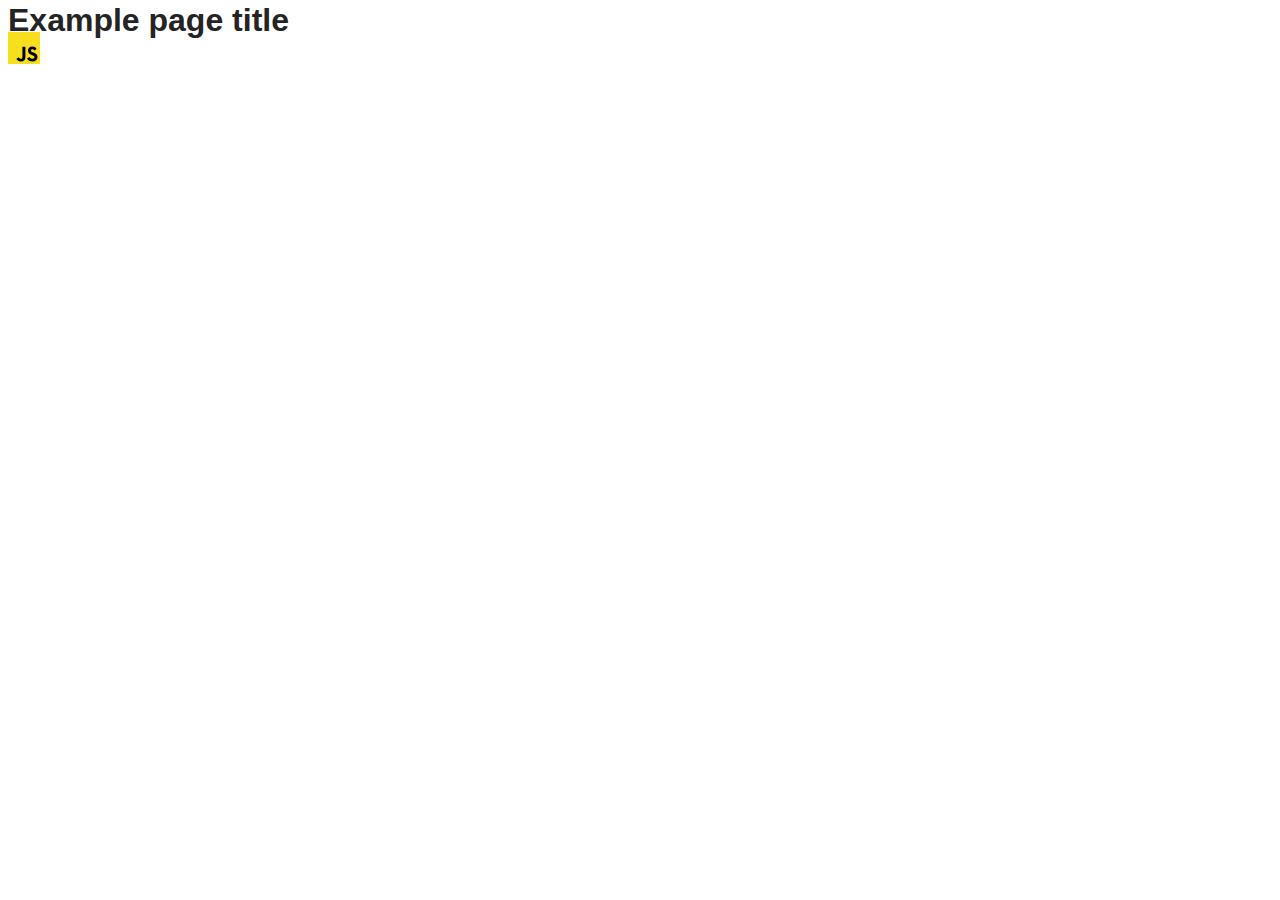
==== src/index.html @ e4bb35bd "Initial commit" ====
<!DOCTYPE html>
<html lang="en">
  <head>
    <meta charset="UTF-8" />
    <link rel="icon" type="image/svg+xml" href="/favicon.svg" />
    <meta name="viewport" content="width=device-width, initial-scale=1.0" />
    <title>Vanilla App Template</title>
    <link rel="stylesheet" href="./css/styles.css" />
  </head>
  <body>
    <load ="partials/header.html" />

    <section>
      <h1>Example page title</h1>
      <!-- Path to images as from index.html file -->
      <img src="./img/javascript.svg" alt="" />
    </section>

    <!-- Loads the specified .html file -->
    <load ="partials/vite-promo.html" />

    <script type="module" src="./main.js"></script>
  </body>
</html>
---- src/css/styles.css ----
/**
  |============================
  | include css partials with
  | default @import url()
  |============================
*/
@import url('./reset.css');
@import url('./vite-promo.css');
@import url('./header.css');

:root {
  font-family: Inter, Avenir, Helvetica, Arial, sans-serif;
  font-size: 16px;
  line-height: 24px;
  font-weight: 400;

  color: #242424;
  background-color: rgba(255, 255, 255, 0.87);

  font-synthesis: none;
  text-rendering: optimizeLegibility;
  -webkit-font-smoothing: antialiased;
  -moz-osx-font-smoothing: grayscale;
  -webkit-text-size-adjust: 100%;
}
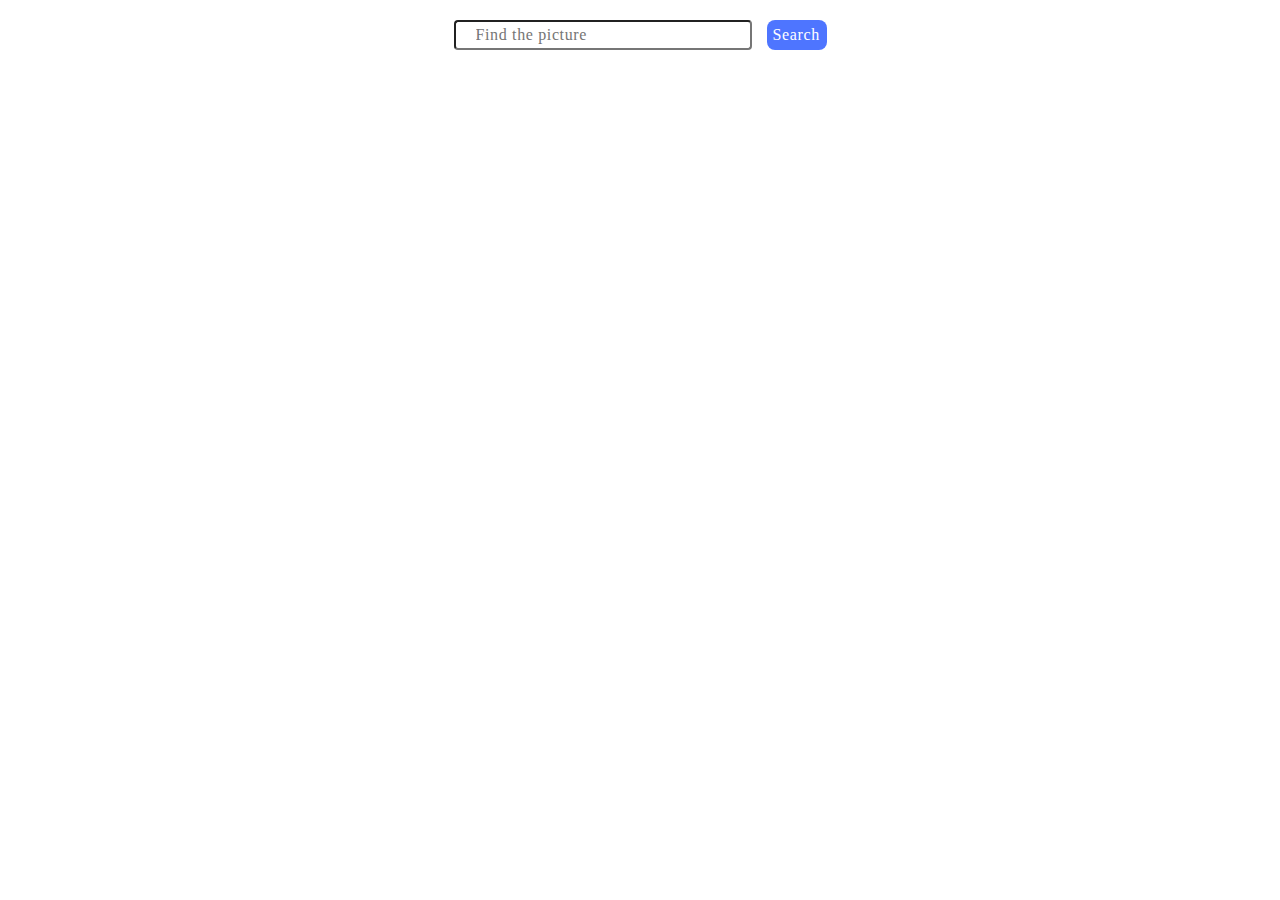
==== commit d2e36476: "js 11 hm1" ====
--- a/src/index.html
+++ b/src/index.html
@@ -2,23 +2,22 @@
 <html lang="en">
   <head>
     <meta charset="UTF-8" />
-    <link rel="icon" type="image/svg+xml" href="/favicon.svg" />
     <meta name="viewport" content="width=device-width, initial-scale=1.0" />
-    <title>Vanilla App Template</title>
+    <title>homepage</title>
     <link rel="stylesheet" href="./css/styles.css" />
   </head>
   <body>
-    <load ="partials/header.html" />
+    <div class="search-the-pic">
+      <input
+        type="text"
+        id="name-input"
+        class="input-picstyle"
+        placeholder="Find the picture"
+      />
 
-    <section>
-      <h1>Example page title</h1>
-      <!-- Path to images as from index.html file -->
-      <img src="./img/javascript.svg" alt="" />
-    </section>
-
-    <!-- Loads the specified .html file -->
-    <load ="partials/vite-promo.html" />
-
+      <button type="button" class="search-btn">Search</button>
+    </div>
+    <section class="gallery"></section>
     <script type="module" src="./main.js"></script>
   </body>
 </html>
--- a/src/css/styles.css
+++ b/src/css/styles.css
@@ -5,8 +5,6 @@
   |============================
 */
 @import url('./reset.css');
-@import url('./vite-promo.css');
-@import url('./header.css');
 
 :root {
   font-family: Inter, Avenir, Helvetica, Arial, sans-serif;
@@ -23,3 +21,46 @@
   -moz-osx-font-smoothing: grayscale;
   -webkit-text-size-adjust: 100%;
 }
+
+.gallery {
+  display: flex;
+  flex-direction: row;
+  row-gap: 20px;
+  gap: 20px;
+  flex-wrap: wrap;
+}
+img {
+  width: 460px;
+}
+.search-the-pic {
+  text-align: center;
+  margin: 20px;
+  display: flex;
+  justify-content: center;
+  gap: 15px;
+}
+.search-btn {
+  background-color: #4e75ff;
+  font-family: Montserrat;
+  font-size: 16px;
+  font-weight: 500;
+  line-height: 24px;
+  letter-spacing: 0.04em;
+  text-align: left;
+  color: #ffffff;
+  width: 60px;
+  border: none;
+  border-radius: 8px;
+}
+.input-picstyle {
+  border-radius: 4px;
+  width: 272px;
+  font-family: Montserrat;
+  font-size: 16px;
+  font-weight: 400;
+  line-height: 24px;
+  letter-spacing: 0.04em;
+  text-align: left;
+  padding-left: 20px;
+  height: 24px;
+}
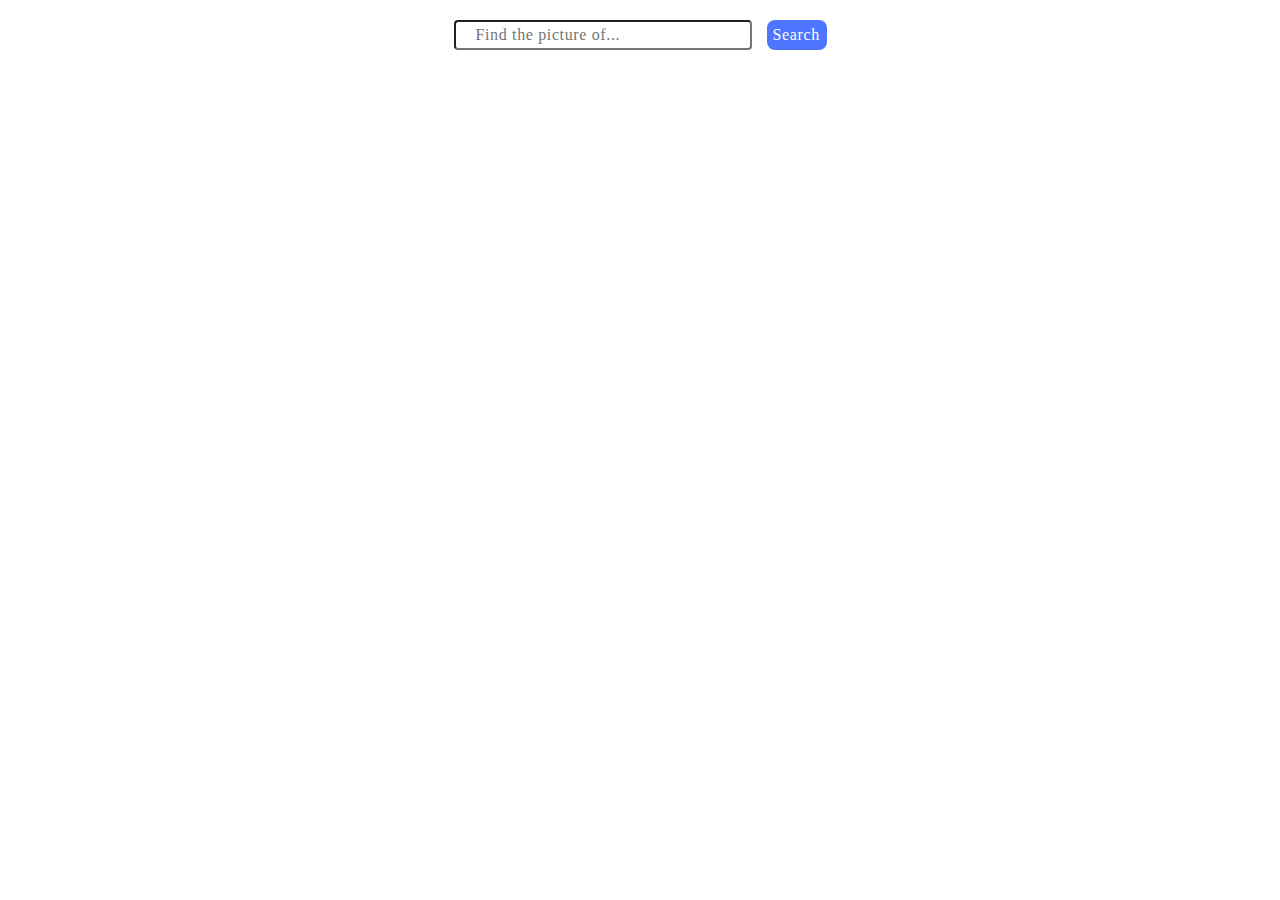
==== commit 74057f66: "js 11 hm 2" ====
--- a/src/index.html
+++ b/src/index.html
@@ -12,11 +12,12 @@
         type="text"
         id="name-input"
         class="input-picstyle"
-        placeholder="Find the picture"
+        placeholder="Find the picture of..."
       />
 
       <button type="button" class="search-btn">Search</button>
     </div>
+
     <section class="gallery"></section>
     <script type="module" src="./main.js"></script>
   </body>
--- a/src/css/styles.css
+++ b/src/css/styles.css
@@ -28,9 +28,10 @@
   row-gap: 20px;
   gap: 20px;
   flex-wrap: wrap;
+  justify-content: center;
 }
 img {
-  width: 460px;
+  width: 360px;
 }
 .search-the-pic {
   text-align: center;
@@ -64,3 +65,65 @@
   padding-left: 20px;
   height: 24px;
 }
+.pic-info {
+  display: flex;
+  flex-direction: row;
+  justify-content: center;
+  gap: 20px;
+}
+.info {
+  display: flex;
+  flex-direction: column;
+  justify-content: center;
+  text-align: center;
+}
+.label {
+  font-family: Montserrat;
+  font-size: 12px;
+  font-weight: 600;
+  line-height: 16px;
+  letter-spacing: 0.04em;
+  text-align: center;
+}
+.info-label {
+  font-family: Montserrat;
+  font-size: 12px;
+  font-weight: 400;
+  line-height: 24px;
+  letter-spacing: 0.04em;
+  text-align: center;
+}
+.pic-card {
+  display: flex;
+  flex-direction: column;
+  width: 360px;
+  border: 1px solid;
+  border-color: #808080;
+}
+.pic-card img {
+  max-height: 200px;
+}
+.gallery-link {
+  margin-bottom: 10px;
+}
+
+.loader {
+  width: 48px;
+  height: 48px;
+  border: 5px solid #fff;
+  border-bottom-color: teal;
+  border-radius: 50%;
+  display: inline-block;
+  box-sizing: border-box;
+  animation: rotation 1s linear infinite;
+  text-align: center;
+}
+
+@keyframes rotation {
+  0% {
+    transform: rotate(0deg);
+  }
+  100% {
+    transform: rotate(360deg);
+  }
+}
